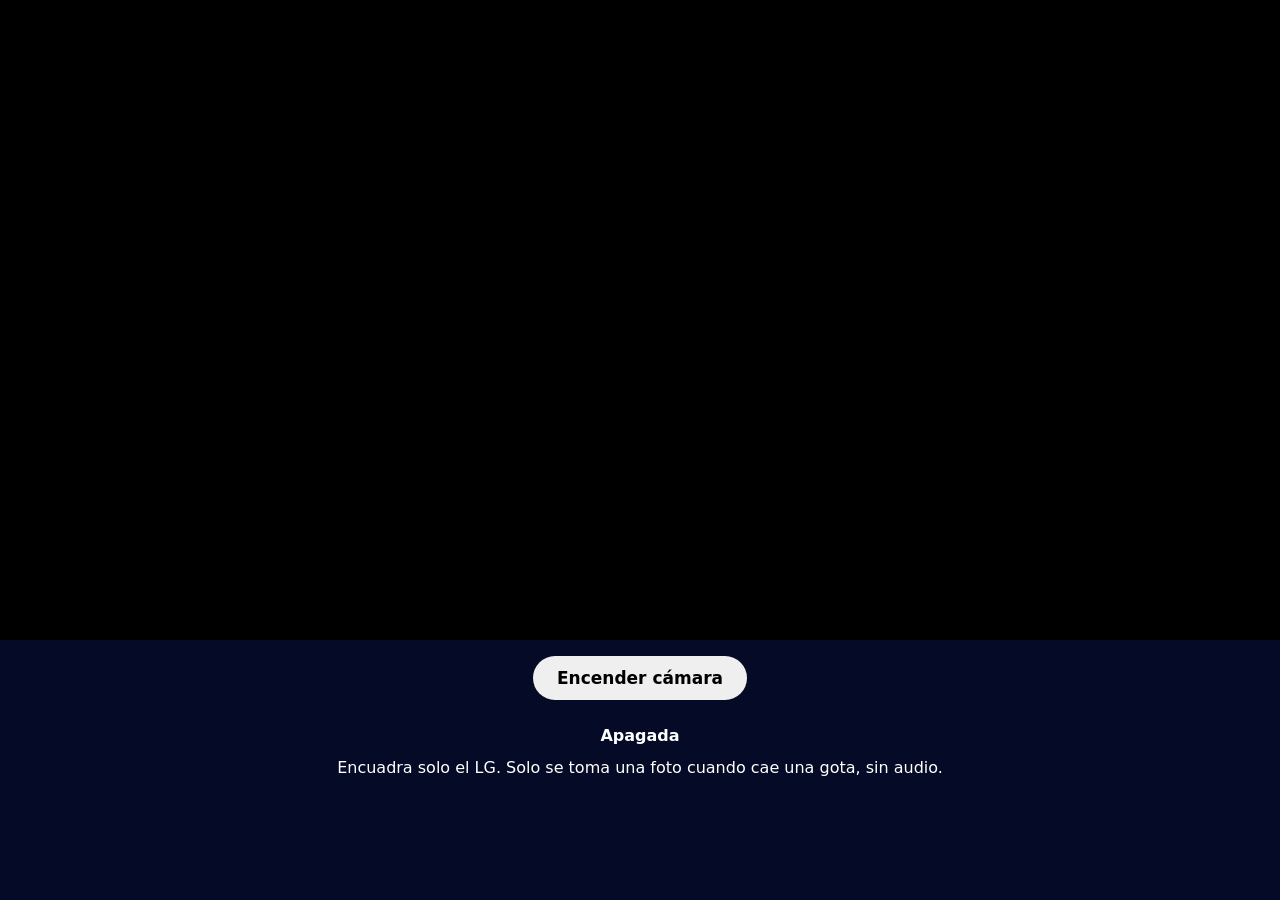
==== web/camera.html @ 6051531f "Add live proof, project cards, live architecture and security demo" ====
<!doctype html>
<html lang="es">
<head>
<meta charset="utf-8">
<meta name="viewport" content="width=device-width, initial-scale=1">
<meta name="robots" content="noindex">
<title>Cámara de la gota</title>
<style>
body { margin: 0; background: #050b26; color: #fff; font: 16px/1.5 system-ui, sans-serif; text-align: center; }
video { display: block; width: 100%; max-height: 72vh; object-fit: contain; background: #000; }
button { margin: 16px; padding: 12px 24px; font: 700 17px system-ui; border: 0; border-radius: 999px; cursor: pointer; }
p { margin: 8px 16px; }
#state { font-weight: 700; }
</style>
</head>
<body>
<video id="v" autoplay playsinline muted></video>
<button id="go" type="button">Encender cámara</button>
<p id="state">Apagada</p>
<p>Encuadra solo el LG. Solo se toma una foto cuando cae una gota, sin audio.</p>
<canvas id="c" hidden></canvas>
<script src="config.js"></script>
<script>
(function () {
  'use strict';
  var API = String((window.PORTFOLIO && window.PORTFOLIO.api) || '').replace(/\/+$/, '');
  var POLL_MS = 1500, WIDTH = 900;
  var video = document.getElementById('v'), canvas = document.getElementById('c');
  var state = document.getElementById('state');
  var taken = 0, wake = null;

  var match = /[?&]t=([0-9a-fA-F]+)/.exec(location.search);
  if (match) {
    localStorage.setItem('cameraToken', match[1]);
    history.replaceState(null, '', location.pathname);
  }
  var token = localStorage.getItem('cameraToken') || '';

  async function stayAwake() {
    try { if ('wakeLock' in navigator) wake = await navigator.wakeLock.request('screen'); } catch (e) { wake = null; }
  }
  document.addEventListener('visibilitychange', function () { if (!document.hidden) stayAwake(); });

  function shoot(shot) {
    var scale = WIDTH / video.videoWidth;
    var h = Math.round(video.videoHeight * scale);
    canvas.width = WIDTH; canvas.height = h;
    var g = canvas.getContext('2d');
    g.drawImage(video, 0, 0, WIDTH, h);
    g.fillStyle = 'rgba(4,8,30,.72)';
    g.fillRect(0, h - 56, WIDTH, 56);
    g.fillStyle = '#fff';
    g.font = '600 26px system-ui, sans-serif';
    var time = new Date().toLocaleTimeString('es-MX', { timeZone: 'America/Mazatlan' });
    g.fillText('Gota ' + shot.n + (shot.place ? ', desde ' + shot.place : '') + '   ' + time + ' en Culiacán', 22, h - 19);
    return canvas.toDataURL('image/jpeg', 0.8).split(',')[1];
  }

  async function send(body) {
    var r = await fetch(API + '/api/camera', {
      method: 'POST',
      headers: { 'Content-Type': 'text/plain' },
      body: JSON.stringify(body)
    });
    if (r.status === 401) throw new Error('token');
    return r.json();
  }

  async function loop() {
    try {
      var data = await send({ token: token });
      for (var i = 0; i < (data.shots || []).length; i++) {
        var shot = data.shots[i];
        await send({ token: token, photo: { id: shot.id, jpeg: shoot(shot) } });
        taken++;
      }
      state.textContent = 'En línea. Fotos tomadas: ' + taken;
    } catch (e) {
      state.textContent = e.message === 'token' ? 'Token inválido' : 'Sin conexión, reintentando';
    }
    setTimeout(loop, POLL_MS);
  }

  document.getElementById('go').addEventListener('click', async function () {
    if (!token) { state.textContent = 'Falta el token en la URL'; return; }
    try {
      video.srcObject = await navigator.mediaDevices.getUserMedia({
        audio: false,
        video: { facingMode: { ideal: 'environment' }, width: { ideal: 1280 } }
      });
      this.hidden = true;
      stayAwake();
      loop();
    } catch (e) {
      state.textContent = 'No se pudo abrir la cámara: ' + e.name;
    }
  });
})();
</script>
</body>
</html>
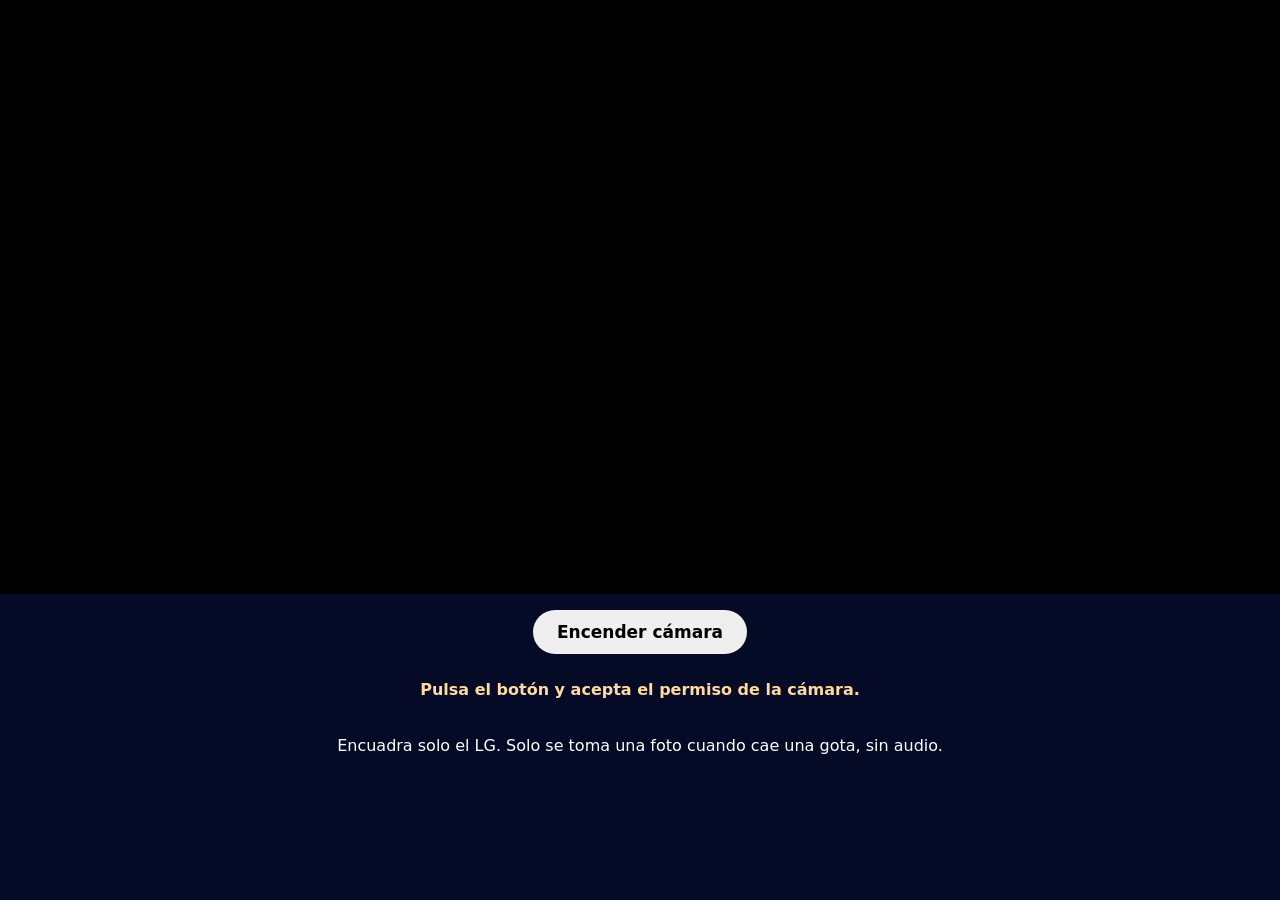
==== commit 028fd7c0: "Add real phone video and clearer camera setup" ====
--- a/web/camera.html
+++ b/web/camera.html
@@ -7,16 +7,16 @@
 <title>Cámara de la gota</title>
 <style>
 body { margin: 0; background: #050b26; color: #fff; font: 16px/1.5 system-ui, sans-serif; text-align: center; }
-video { display: block; width: 100%; max-height: 72vh; object-fit: contain; background: #000; }
+video { display: block; width: 100%; max-height: 66vh; object-fit: contain; background: #000; }
 button { margin: 16px; padding: 12px 24px; font: 700 17px system-ui; border: 0; border-radius: 999px; cursor: pointer; }
 p { margin: 8px 16px; }
-#state { font-weight: 700; }
+#state { font-weight: 700; min-height: 3em; color: #ffd9a0; }
 </style>
 </head>
 <body>
 <video id="v" autoplay playsinline muted></video>
 <button id="go" type="button">Encender cámara</button>
-<p id="state">Apagada</p>
+<p id="state" role="status">Pulsa el botón y acepta el permiso de la cámara.</p>
 <p>Encuadra solo el LG. Solo se toma una foto cuando cae una gota, sin audio.</p>
 <canvas id="c" hidden></canvas>
 <script src="config.js"></script>
@@ -26,18 +26,27 @@
   var API = String((window.PORTFOLIO && window.PORTFOLIO.api) || '').replace(/\/+$/, '');
   var POLL_MS = 1500, WIDTH = 900;
   var video = document.getElementById('v'), canvas = document.getElementById('c');
-  var state = document.getElementById('state');
-  var taken = 0, wake = null;
+  var state = document.getElementById('state'), button = document.getElementById('go');
+  var taken = 0;
+
+  function say(text) { state.textContent = text; }
 
   var match = /[?&]t=([0-9a-fA-F]+)/.exec(location.search);
-  if (match) {
-    localStorage.setItem('cameraToken', match[1]);
-    history.replaceState(null, '', location.pathname);
-  }
-  var token = localStorage.getItem('cameraToken') || '';
+  try {
+    if (match) {
+      localStorage.setItem('cameraToken', match[1]);
+      history.replaceState(null, '', location.pathname);
+    }
+  } catch (e) { /* the token in memory is enough */ }
+  var token = match ? match[1] : '';
+  try { token = token || localStorage.getItem('cameraToken') || ''; } catch (e) { /* see above */ }
+
+  /* apps like WhatsApp open links in a browser that cannot ask for the camera */
+  var inApp = /WhatsApp|FBAN|FBAV|Instagram|; wv\)/i.test(navigator.userAgent);
+  if (inApp) say('Este navegador interno no puede usar la cámara. Abre este enlace en Chrome o Safari.');
 
   async function stayAwake() {
-    try { if ('wakeLock' in navigator) wake = await navigator.wakeLock.request('screen'); } catch (e) { wake = null; }
+    try { if ('wakeLock' in navigator) await navigator.wakeLock.request('screen'); } catch (e) { /* optional */ }
   }
   document.addEventListener('visibilitychange', function () { if (!document.hidden) stayAwake(); });
 
@@ -67,6 +76,7 @@
   }
 
   async function loop() {
+    var wait = POLL_MS;
     try {
       var data = await send({ token: token });
       for (var i = 0; i < (data.shots || []).length; i++) {
@@ -74,25 +84,55 @@
         await send({ token: token, photo: { id: shot.id, jpeg: shoot(shot) } });
         taken++;
       }
-      state.textContent = 'En línea. Fotos tomadas: ' + taken;
+      say('Cámara lista y conectada a AWS. Fotos tomadas: ' + taken);
     } catch (e) {
-      state.textContent = e.message === 'token' ? 'Token inválido' : 'Sin conexión, reintentando';
+      say(e.message === 'token' ? 'El token no es válido. Vuelve a abrir el enlace completo.' : 'Sin conexión, reintentando.');
+      wait = 4000;
     }
-    setTimeout(loop, POLL_MS);
+    setTimeout(loop, wait);
   }
 
-  document.getElementById('go').addEventListener('click', async function () {
-    if (!token) { state.textContent = 'Falta el token en la URL'; return; }
+  function explain(err) {
+    if (err.name === 'NotAllowedError') return 'La cámara está bloqueada. Toca el ícono junto a la dirección, permite la cámara y recarga la página.';
+    if (err.name === 'NotFoundError') return 'Este dispositivo no tiene cámara disponible. Usa otro.';
+    if (err.name === 'NotReadableError') return 'Otra aplicación está usando la cámara. Ciérrala e inténtalo de nuevo.';
+    return 'No se pudo abrir la cámara (' + err.name + '). Prueba en Chrome o Safari.';
+  }
+
+  async function openCamera() {
     try {
-      video.srcObject = await navigator.mediaDevices.getUserMedia({
+      return await navigator.mediaDevices.getUserMedia({
         audio: false,
         video: { facingMode: { ideal: 'environment' }, width: { ideal: 1280 } }
       });
-      this.hidden = true;
+    } catch (err) {
+      /* some webcams reject the size hints, so ask for any camera */
+      if (err.name === 'OverconstrainedError') return navigator.mediaDevices.getUserMedia({ audio: false, video: true });
+      throw err;
+    }
+  }
+
+  button.addEventListener('click', async function () {
+    if (!token) { say('Falta el token. Abre el enlace completo que generaste con el comando.'); return; }
+    if (!navigator.mediaDevices || !navigator.mediaDevices.getUserMedia) {
+      say('Este navegador no permite usar la cámara. Abre este enlace en Chrome o Safari.');
+      return;
+    }
+    say('Pidiendo permiso. Acepta el aviso de la cámara en tu navegador.');
+    var slow = setTimeout(function () {
+      say('El permiso no ha llegado. Busca el aviso cerca de la dirección. Si abriste el enlace desde WhatsApp, ábrelo en Chrome o Safari.');
+    }, 6000);
+    try {
+      video.srcObject = await openCamera();
+      clearTimeout(slow);
+      await video.play().catch(function () {});
+      button.hidden = true;
+      say('Cámara encendida. Conectando con AWS.');
       stayAwake();
       loop();
-    } catch (e) {
-      state.textContent = 'No se pudo abrir la cámara: ' + e.name;
+    } catch (err) {
+      clearTimeout(slow);
+      say(explain(err));
     }
   });
 })();
